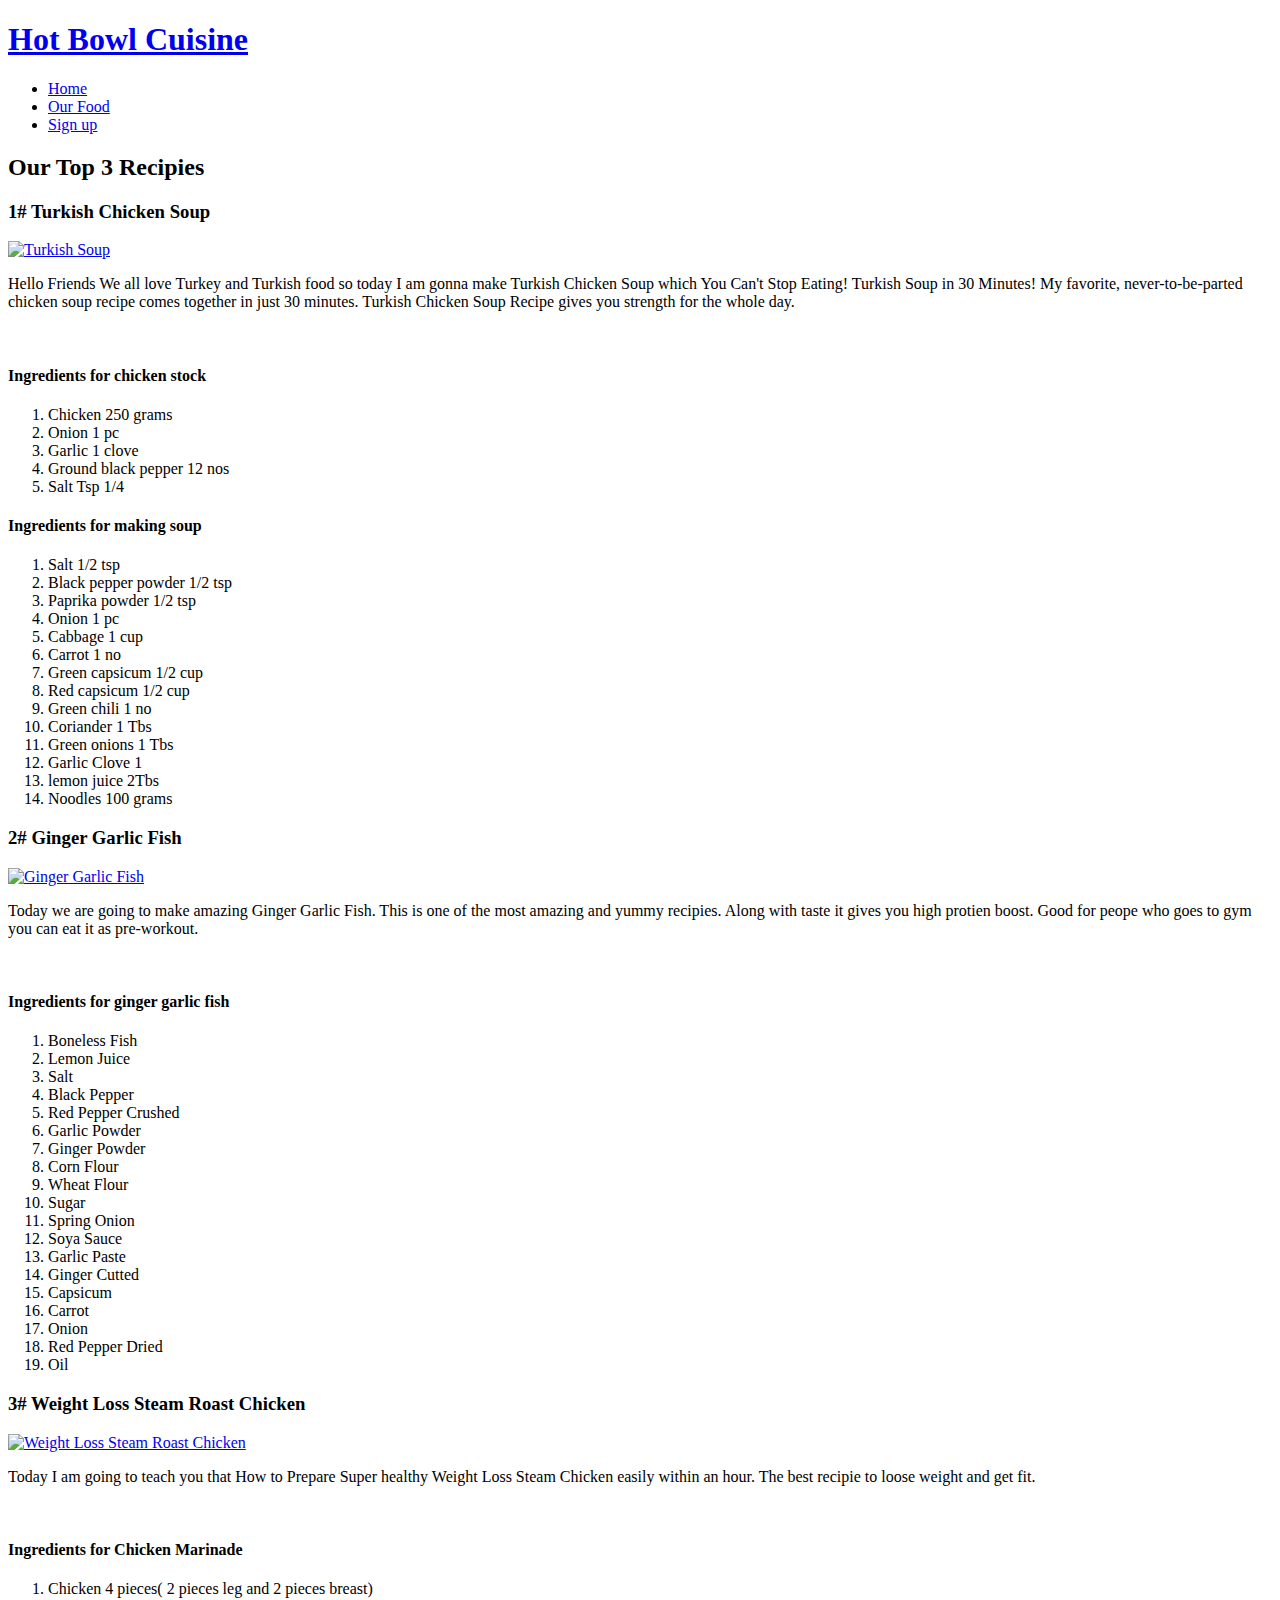
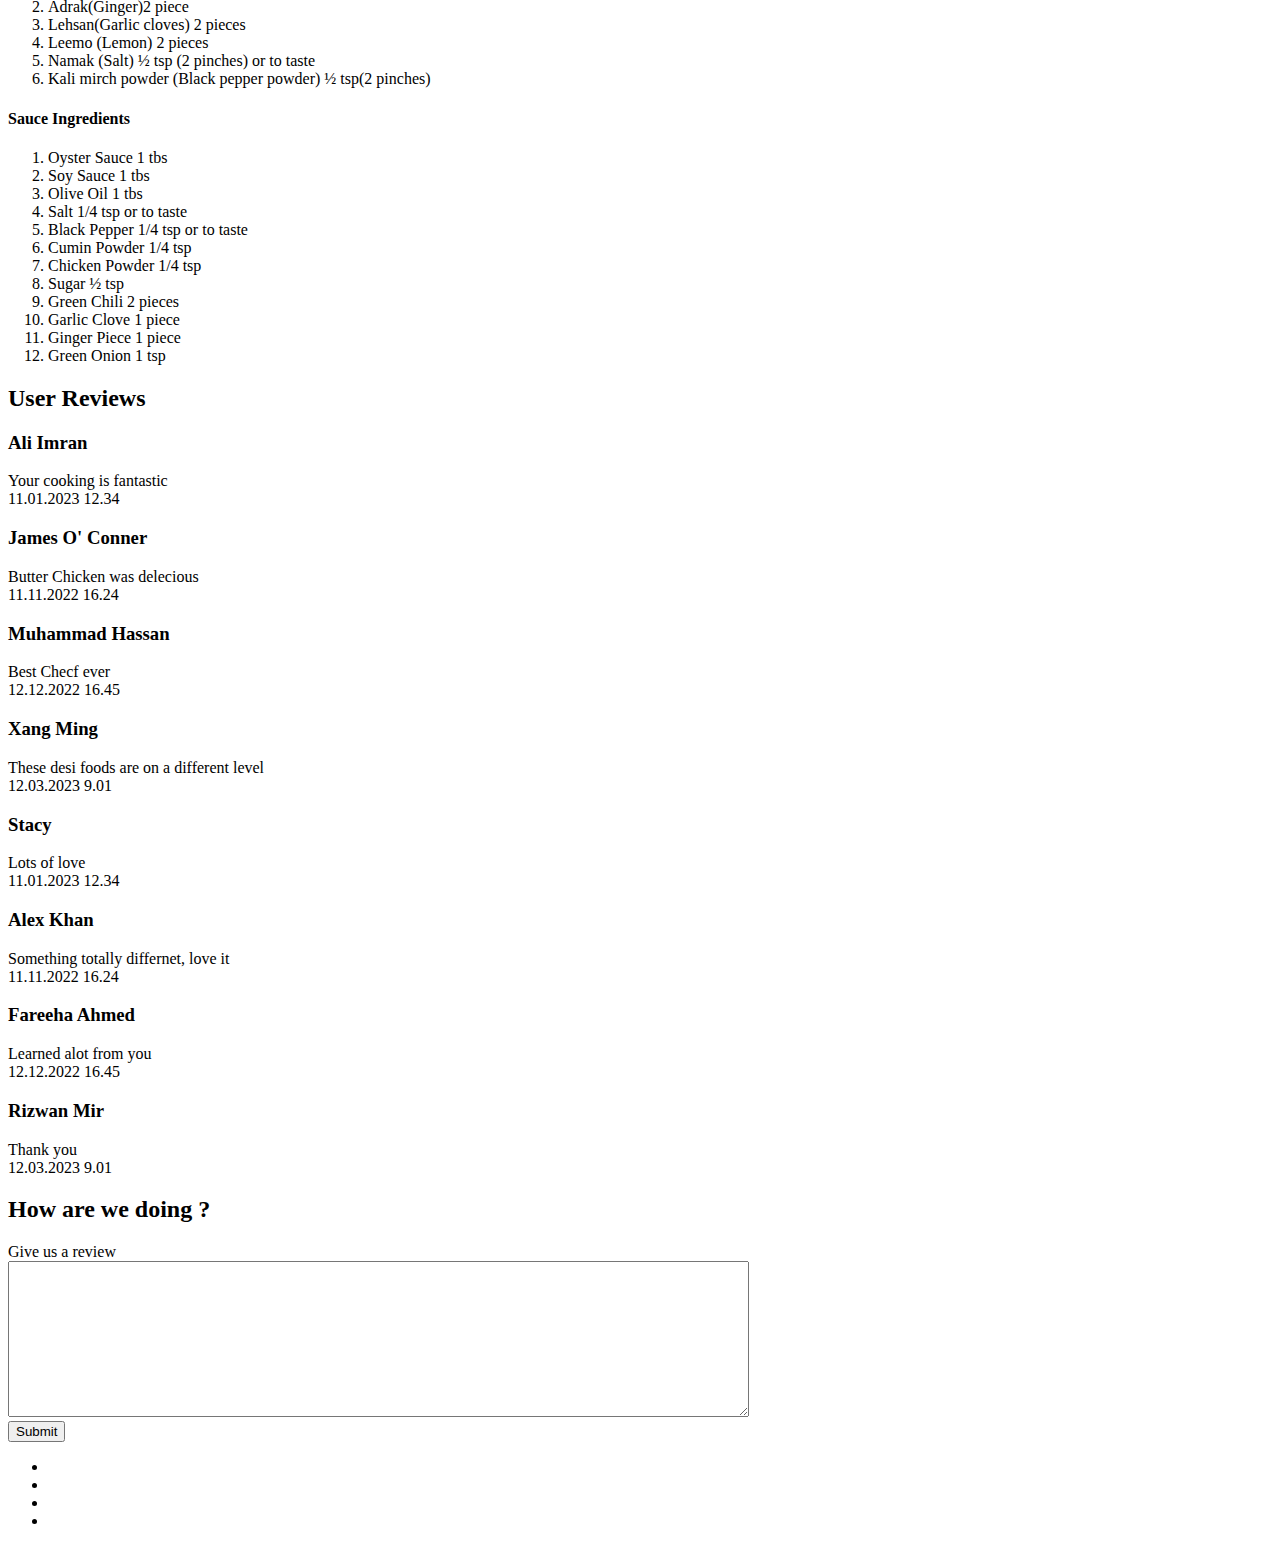
==== our-food.html @ 8549f836 "Maint:Fix issues mentioned by html validator" ====
<!DOCTYPE html>
<html lang="en">
    <head>
        <meta charset="UTF-8">
        <meta http-equiv="X-UA-Compatible" content="IE=edge">
        <meta name="viewport" content="width=device-width, initial-scale=1.0">
        <link rel="stylesheet" href="../html-css-project/asset/css/style.css" type="text/css">
        <title>Our Food</title>
    </head>
    <body>
        <!-- 1. Top 3 recipies, 2.User Review 3.Text Area for own review -->
        <!-- Header -->
        <header>
            <div class="home">
                <a href="index.html"><h1>Hot Bowl Cuisine</h1></a>

                <nav class="nav">
                    <ul class="menu">
                        <li><a href="index.html">Home</a></li>
                        <!-- Change page name to our food -->
                        <li><a href="our-food.html">Our Food</a></li>
                        <li><a href="sign-up.html">Sign up</a></li>
                    </ul>
                </nav>
            </div>
        </header>

        <!-- Our top 3 recipes -->
        <section id="top3">
            <h2>Our Top 3 Recipies</h2>
            <div class="recipe">
                <h3>1# Turkish Chicken Soup</h3>
                <a href="https://www.youtube.com/watch?v=5-g1YJkEycA&t=3s" target="_blank">
                    <img src="../html-css-project/asset/images/TurkishSoup.jpg" alt="Turkish Soup">
                </a>
                <div class="details">
                    <p>
                        Hello Friends We all love Turkey and Turkish food so today I am gonna make Turkish Chicken Soup which You Can't Stop Eating! Turkish Soup in 30 Minutes! My favorite, never-to-be-parted chicken soup recipe comes
                        together in just 30 minutes. Turkish Chicken Soup Recipe gives you strength for the whole day.
                    </p>
                    <br>
                    <!-- Fix as per discussion with mentor (change # 10, fix # 23): Remove details element as it was causing alot of space which wasen't looking good-->
                    <div class="col-seprate">
                        <h4>Ingredients for chicken stock</h4>
                        <ol>
                            <li>Chicken 250 grams</li>
                            <li>Onion 1 pc</li>
                            <li>Garlic 1 clove</li>
                            <li>Ground black pepper 12 nos</li>
                            <li>Salt Tsp 1/4</li>
                        </ol>
                        <h4>Ingredients for making soup</h4>
                        <ol>
                            <li>Salt 1/2 tsp</li>
                            <li>Black pepper powder 1/2 tsp</li>
                            <li>Paprika powder 1/2 tsp</li>
                            <li>Onion 1 pc</li>
                            <li>Cabbage 1 cup</li>
                            <li>Carrot 1 no</li>
                            <li>Green capsicum 1/2 cup</li>
                            <li>Red capsicum 1/2 cup</li>
                            <li>Green chili 1 no</li>
                            <li>Coriander 1 Tbs</li>
                            <li>Green onions 1 Tbs</li>
                            <li>Garlic Clove 1</li>
                            <li>lemon juice 2Tbs</li>
                            <li>Noodles 100 grams</li>
                        </ol>
                    </div>
                </div>
            </div>
            <div class="recipe">
                <h3>2# Ginger Garlic Fish</h3>
                <a href="https://www.youtube.com/watch?v=BKi_7ivYxiU" target="_blank">
                    <img src="../html-css-project/asset/images/ginger-gralic-fish.jpg" alt="Ginger Garlic Fish">
                </a>
                <div class="details">
                    <p>
                        Today we are going to make amazing Ginger Garlic Fish. This is one of the most amazing and yummy recipies. Along with taste it gives you high protien boost. Good for peope who goes to gym you can eat it as
                        pre-workout.
                    </p>
                    <br>
                    <!-- Fix as per discussion with mentor (change # 10, fix # 23): Remove details element as it was causing alot of space which wasen't looking good-->
                    <div class="col-seprate">
                        <h4>Ingredients for ginger garlic fish</h4>
                        <ol>
                            <li>Boneless Fish</li>
                            <li>Lemon Juice</li>
                            <li>Salt</li>
                            <li>Black Pepper</li>
                            <li>Red Pepper Crushed</li>
                            <li>Garlic Powder</li>
                            <li>Ginger Powder</li>
                            <li>Corn Flour</li>
                            <li>Wheat Flour</li>
                            <li>Sugar</li>
                            <li>Spring Onion</li>
                            <li>Soya Sauce</li>
                            <li>Garlic Paste</li>
                            <li>Ginger Cutted</li>
                            <li>Capsicum</li>
                            <li>Carrot</li>
                            <li>Onion</li>
                            <li>Red Pepper Dried</li>
                            <li>Oil</li>
                        </ol>
                    </div>
                </div>
            </div>
            <div class="recipe">
                <h3>3# Weight Loss Steam Roast Chicken</h3>
                <a href="https://www.youtube.com/watch?v=1mT3B-IOTt8&t=231s" target="_blank">
                    <img src="../html-css-project/asset/images/weight-loss-steam-roast.jpg" alt="Weight Loss Steam Roast Chicken">
                </a>
                <div class="details">
                    <p>Today I am going to teach you that How to Prepare Super healthy Weight Loss Steam Chicken easily within an hour. The best recipie to loose weight and get fit.</p>
                    <br>
                    <!-- Fix as per discussion with mentor (change # 10, fix # 23): Remove details element as it was causing alot of space which wasen't looking good-->
                    <div class="col-seprate">
                        <h4>Ingredients for Chicken Marinade</h4>
                        <ol>
                            <li>Chicken 4 pieces( 2 pieces leg and 2 pieces breast)</li>
                            <li>Adrak(Ginger)2 piece</li>
                            <li>Lehsan(Garlic cloves) 2 pieces</li>
                            <li>Leemo (Lemon) 2 pieces</li>
                            <li>Namak (Salt) ½ tsp (2 pinches) or to taste</li>
                            <li>Kali mirch powder (Black pepper powder) ½ tsp(2 pinches)</li>
                        </ol>
                        <h4>Sauce Ingredients</h4>
                        <ol>
                            <li>Oyster Sauce 1 tbs</li>
                            <li>Soy Sauce 1 tbs</li>
                            <li>Olive Oil 1 tbs</li>
                            <li>Salt 1/4 tsp or to taste</li>
                            <li>Black Pepper 1/4 tsp or to taste</li>
                            <li>Cumin Powder 1/4 tsp</li>
                            <li>Chicken Powder 1/4 tsp</li>
                            <li>Sugar ½ tsp</li>
                            <li>Green Chili 2 pieces</li>
                            <li>Garlic Clove 1 piece</li>
                            <li>Ginger Piece 1 piece</li>
                            <li>Green Onion 1 tsp</li>
                        </ol>
                    </div>
                </div>
            </div>
        </section>

        <!-- User Response -->
        <div id="main-panel">
            <!-- Fix as per discussion with mentor (change # 9, fix # 22): aside is not required here -->
            <h2>User Reviews</h2>
            <article class="user-comment">
                <h3>Ali Imran</h3>
                <div>Your cooking is fantastic</div>
                <footer>11.01.2023 12.34</footer>
            </article>
            <article class="user-comment">
                <h3>James O' Conner</h3>
                <div>Butter Chicken was delecious</div>
                <footer>11.11.2022 16.24</footer>
            </article>
            <article class="user-comment">
                <h3>Muhammad Hassan</h3>
                <div>Best Checf ever</div>
                <footer>12.12.2022 16.45</footer>
            </article>
            <article class="user-comment">
                <h3>Xang Ming</h3>
                <div>These desi foods are on a different level</div>
                <footer>12.03.2023 9.01</footer>
            </article>
            <article class="user-comment">
                <h3>Stacy</h3>
                <div>Lots of love</div>
                <footer>11.01.2023 12.34</footer>
            </article>
            <article class="user-comment">
                <h3>Alex Khan</h3>
                <div>Something totally differnet, love it</div>
                <footer>11.11.2022 16.24</footer>
            </article>
            <article class="user-comment">
                <h3>Fareeha Ahmed</h3>
                <div>Learned alot from you</div>
                <footer>12.12.2022 16.45</footer>
            </article>
            <article class="user-comment">
                <h3>Rizwan Mir</h3>
                <div>Thank you</div>
                <footer>12.03.2023 9.01</footer>
            </article>
        </div>

        <!-- User review form -->
        <section>
            <h2 id="review-head">How are we doing ?</h2>
            <form action="https://formdump.codeinstitute.net/" method="post">
                <label class="review-inner" for="review">Give us a review</label><br>
                <textarea id="review" rows="10" cols="90" name="review"></textarea><br>
                <input id="submit-review" type="submit" value="Submit">
            </form>
        </section>

        <script src="https://kit.fontawesome.com/829eda7611.js" crossorigin="anonymous"></script>
        <!-- Footer Social Media Links -->
        <footer>
            <div>
                <ul class="social">
                    <li>
                        <a href="https://www.youtube.com/@hotbowlcuisine/videos" target="_blank" aria-label="Go to Hot Bowl Cuisine youtube cahannel(Opens in new tab)"><i class="fab fa-youtube"></i></a>
                    </li>
                    <li>
                        <a href="https://www.facebook.com/hot.bowl.cuisine?ref=page_internal" target="_blank" aria-label="Go to Hot Bowl Cuisine facebook page(Opens in new tab)"><i class="fab fa-facebook-f"></i></a>
                    </li>
                    <li>
                        <a href="https://www.instagram.com/hotbowlcuisine/" target="_blank" aria-label="Go to Hot Bowl Cuisine instagram account(Opens in new tab)"><i class="fab fa-instagram"></i></a>
                    </li>
                    <li>
                        <a href="https://www.twitter.com" target="_blank" aria-label="Go to twitter website(Opens in new tab)"><i class="fab fa-twitter-square"></i></a>
                    </li>
                </ul>
            </div>
        </footer>
    </body>
</html>
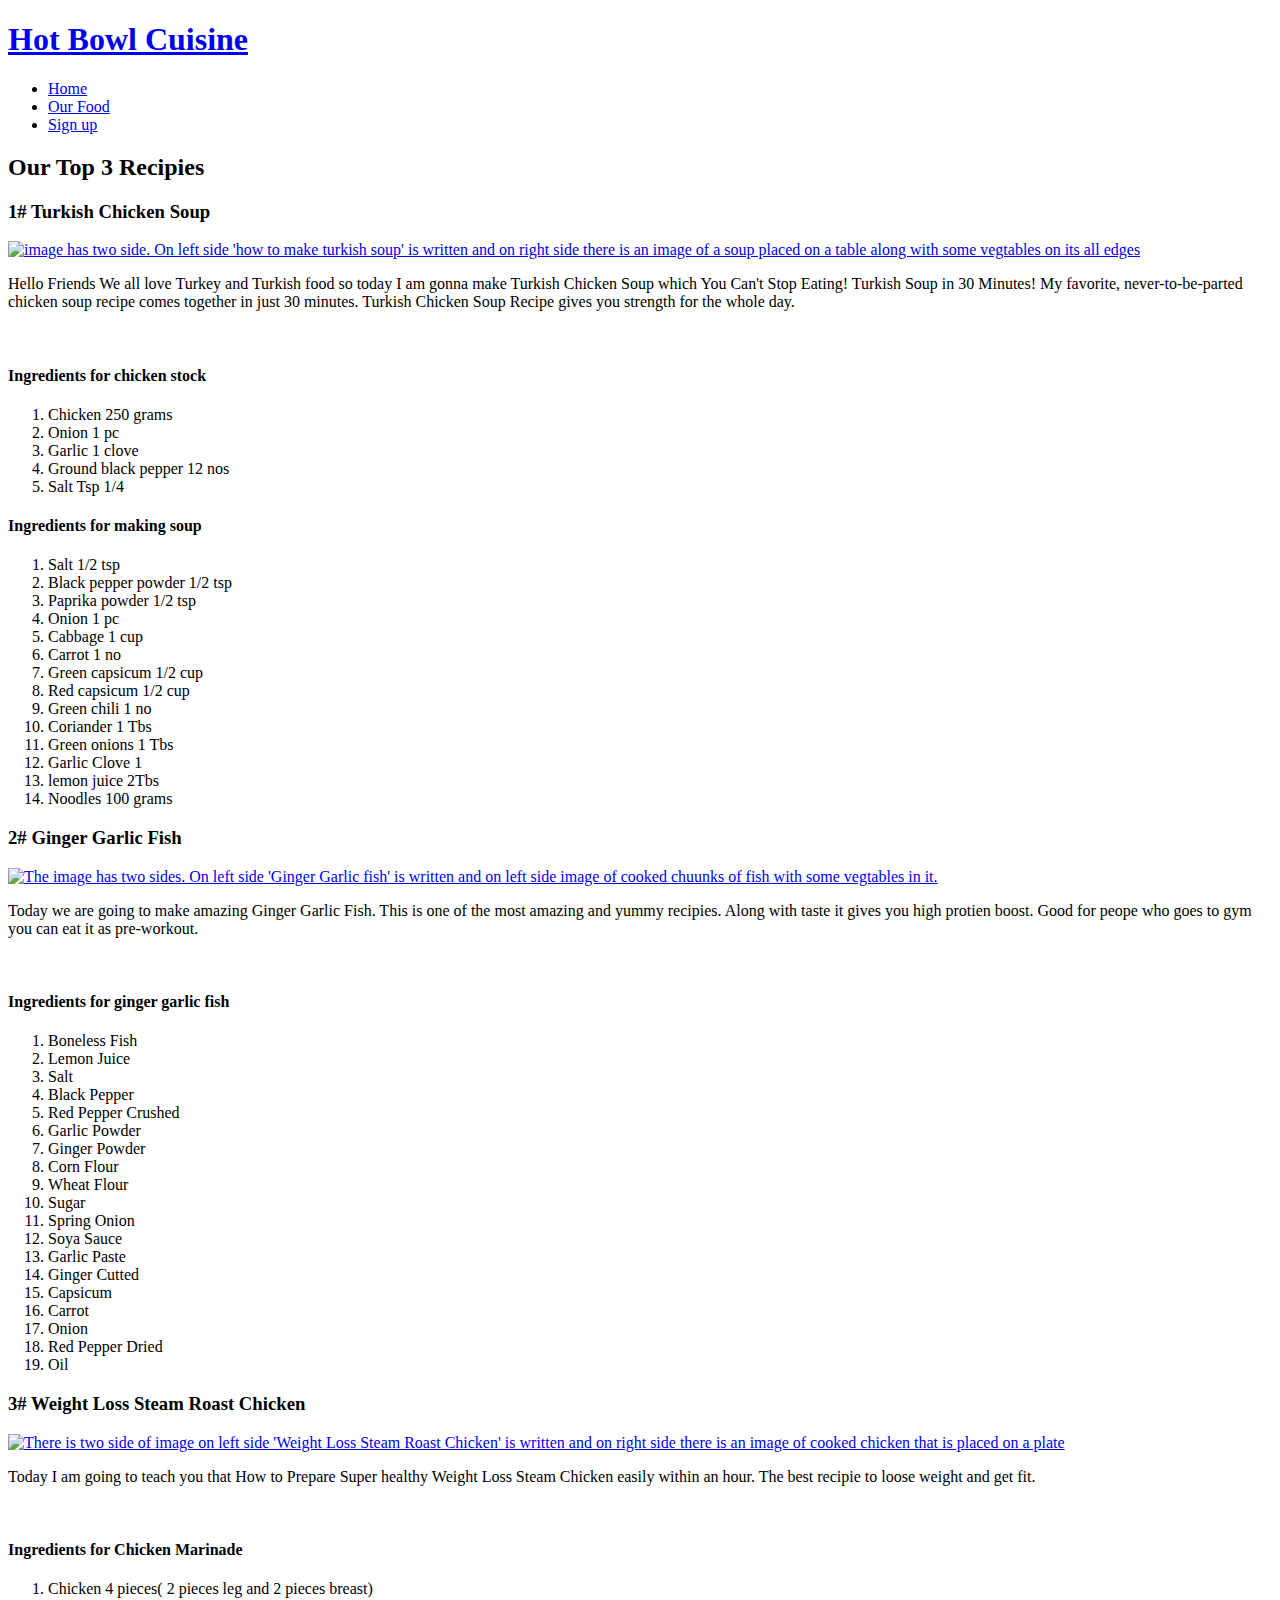
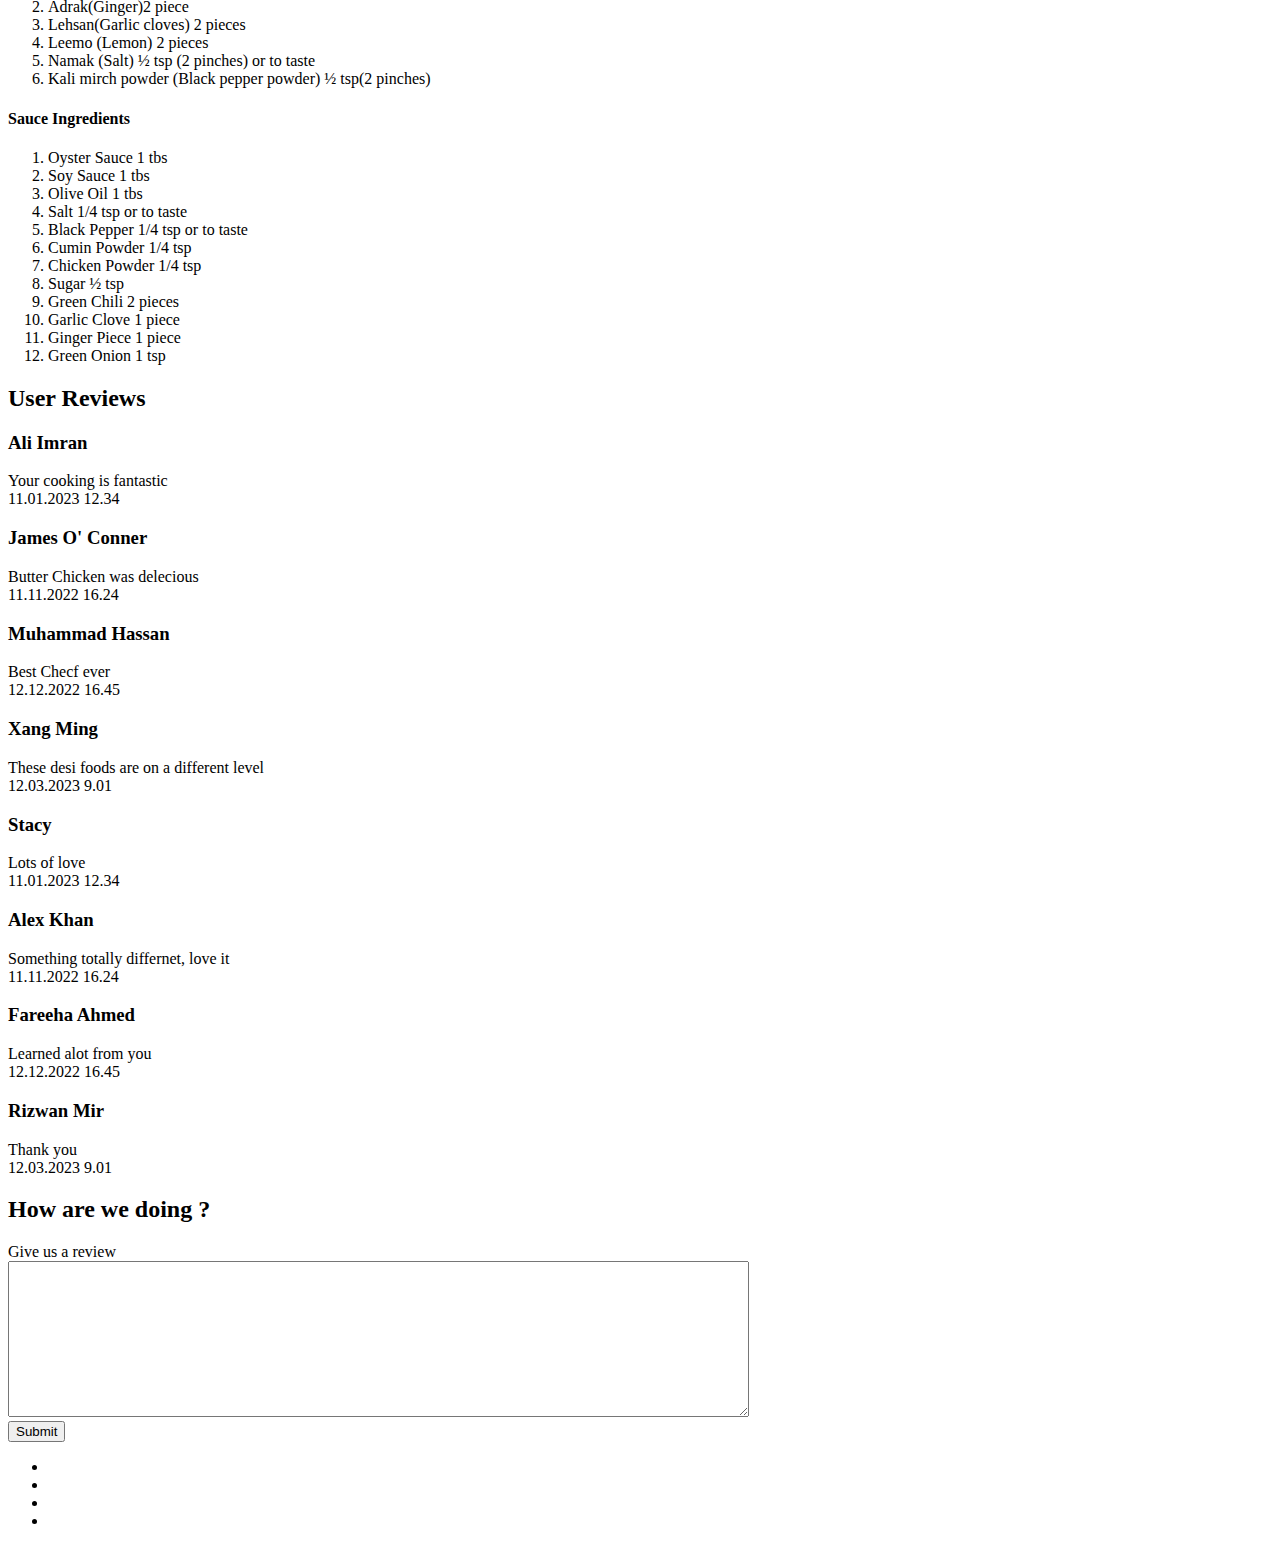
==== commit 50a521be: "Feat:Add required aria labels on our food and sign up pages" ====
--- a/our-food.html
+++ b/our-food.html
@@ -4,22 +4,24 @@
         <meta charset="UTF-8">
         <meta http-equiv="X-UA-Compatible" content="IE=edge">
         <meta name="viewport" content="width=device-width, initial-scale=1.0">
+        <title>Our Food</title>
+        <meta name="description" content="Cooking website for food lovers">
+        <meta name="keywords" content="cooking, desi food, turkish food, pakistani food, indian food, fruit, vegtables, meat, fish, india, pakistan, turkey, germany">
         <link rel="stylesheet" href="../html-css-project/asset/css/style.css" type="text/css">
-        <title>Our Food</title>
     </head>
     <body>
         <!-- 1. Top 3 recipies, 2.User Review 3.Text Area for own review -->
         <!-- Header -->
         <header>
             <div class="home">
-                <a href="index.html"><h1>Hot Bowl Cuisine</h1></a>
+                <a href="index.html" aria-label="Go to home page to see our featuring video, about us, our visiting hours, address and contact"><h1>Hot Bowl Cuisine</h1></a>
 
                 <nav class="nav">
                     <ul class="menu">
-                        <li><a href="index.html">Home</a></li>
+                        <li><a href="index.html" aria-label="Go to home page to see our featuring video, about us, our visiting hours, address and contact">Home</a></li>
                         <!-- Change page name to our food -->
-                        <li><a href="our-food.html">Our Food</a></li>
-                        <li><a href="sign-up.html">Sign up</a></li>
+                        <li><a href="our-food.html" aria-label="Go to our food page to see top three recipies, user comments and give us a review section">Our Food</a></li>
+                        <li><a href="sign-up.html" aria-label="Go to sign up page to sign up">Sign up</a></li>
                     </ul>
                 </nav>
             </div>
@@ -31,7 +33,7 @@
             <div class="recipe">
                 <h3>1# Turkish Chicken Soup</h3>
                 <a href="https://www.youtube.com/watch?v=5-g1YJkEycA&t=3s" target="_blank">
-                    <img src="../html-css-project/asset/images/TurkishSoup.jpg" alt="Turkish Soup">
+                    <img src="../html-css-project/asset/images/TurkishSoup.jpg" alt="image has two side. On left side 'how to make turkish soup' is written and on right side there is an image of a soup placed on a table along with some vegtables on its all edges">
                 </a>
                 <div class="details">
                     <p>
@@ -72,7 +74,7 @@
             <div class="recipe">
                 <h3>2# Ginger Garlic Fish</h3>
                 <a href="https://www.youtube.com/watch?v=BKi_7ivYxiU" target="_blank">
-                    <img src="../html-css-project/asset/images/ginger-gralic-fish.jpg" alt="Ginger Garlic Fish">
+                    <img src="../html-css-project/asset/images/ginger-gralic-fish.jpg" alt="The image has two sides. On left side 'Ginger Garlic fish' is written and on left side image of cooked chuunks of fish with some vegtables in it.">
                 </a>
                 <div class="details">
                     <p>
@@ -110,8 +112,7 @@
             <div class="recipe">
                 <h3>3# Weight Loss Steam Roast Chicken</h3>
                 <a href="https://www.youtube.com/watch?v=1mT3B-IOTt8&t=231s" target="_blank">
-                    <img src="../html-css-project/asset/images/weight-loss-steam-roast.jpg" alt="Weight Loss Steam Roast Chicken">
-                </a>
+                    <img src="../html-css-project/asset/images/weight-loss-steam-roast.jpg" alt="There is two side of image on left side 'Weight Loss Steam Roast Chicken' is written and on right side there is an image of cooked chicken that is placed on a plate">                </a>
                 <div class="details">
                     <p>Today I am going to teach you that How to Prepare Super healthy Weight Loss Steam Chicken easily within an hour. The best recipie to loose weight and get fit.</p>
                     <br>
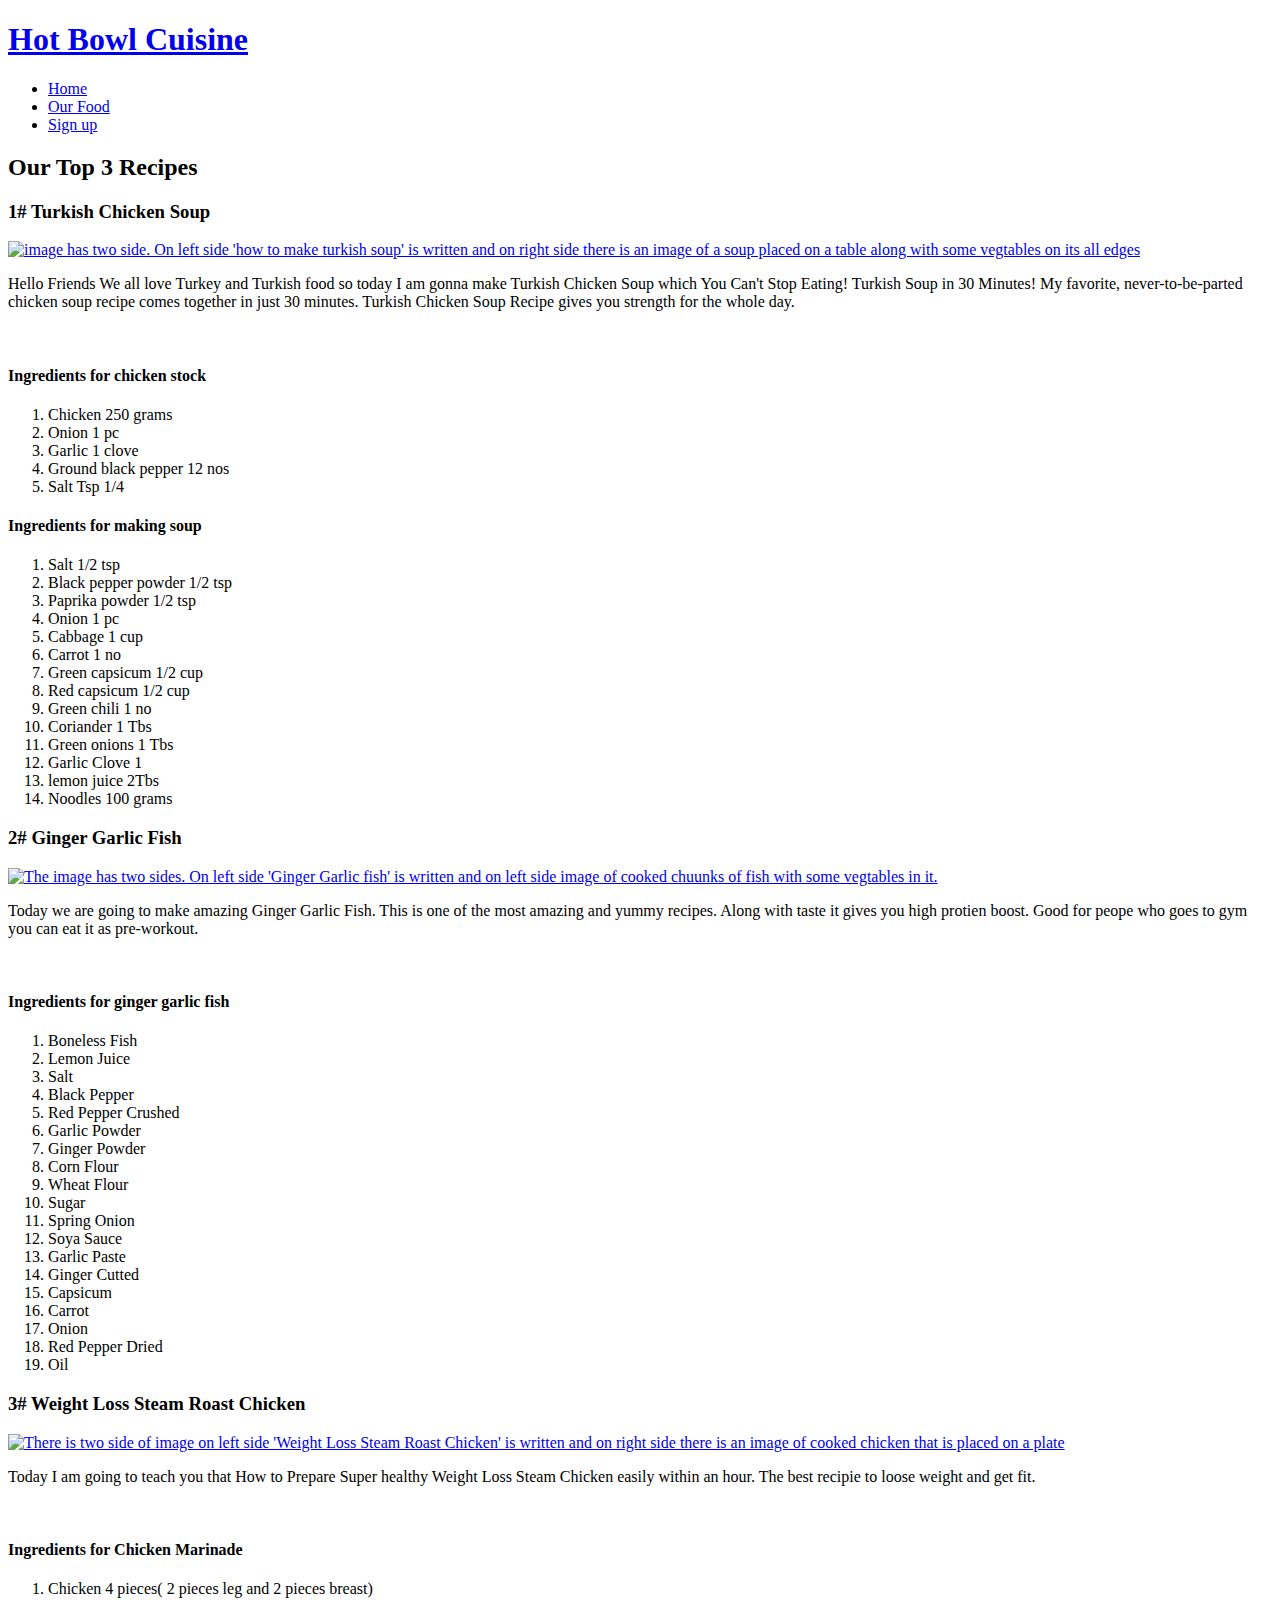
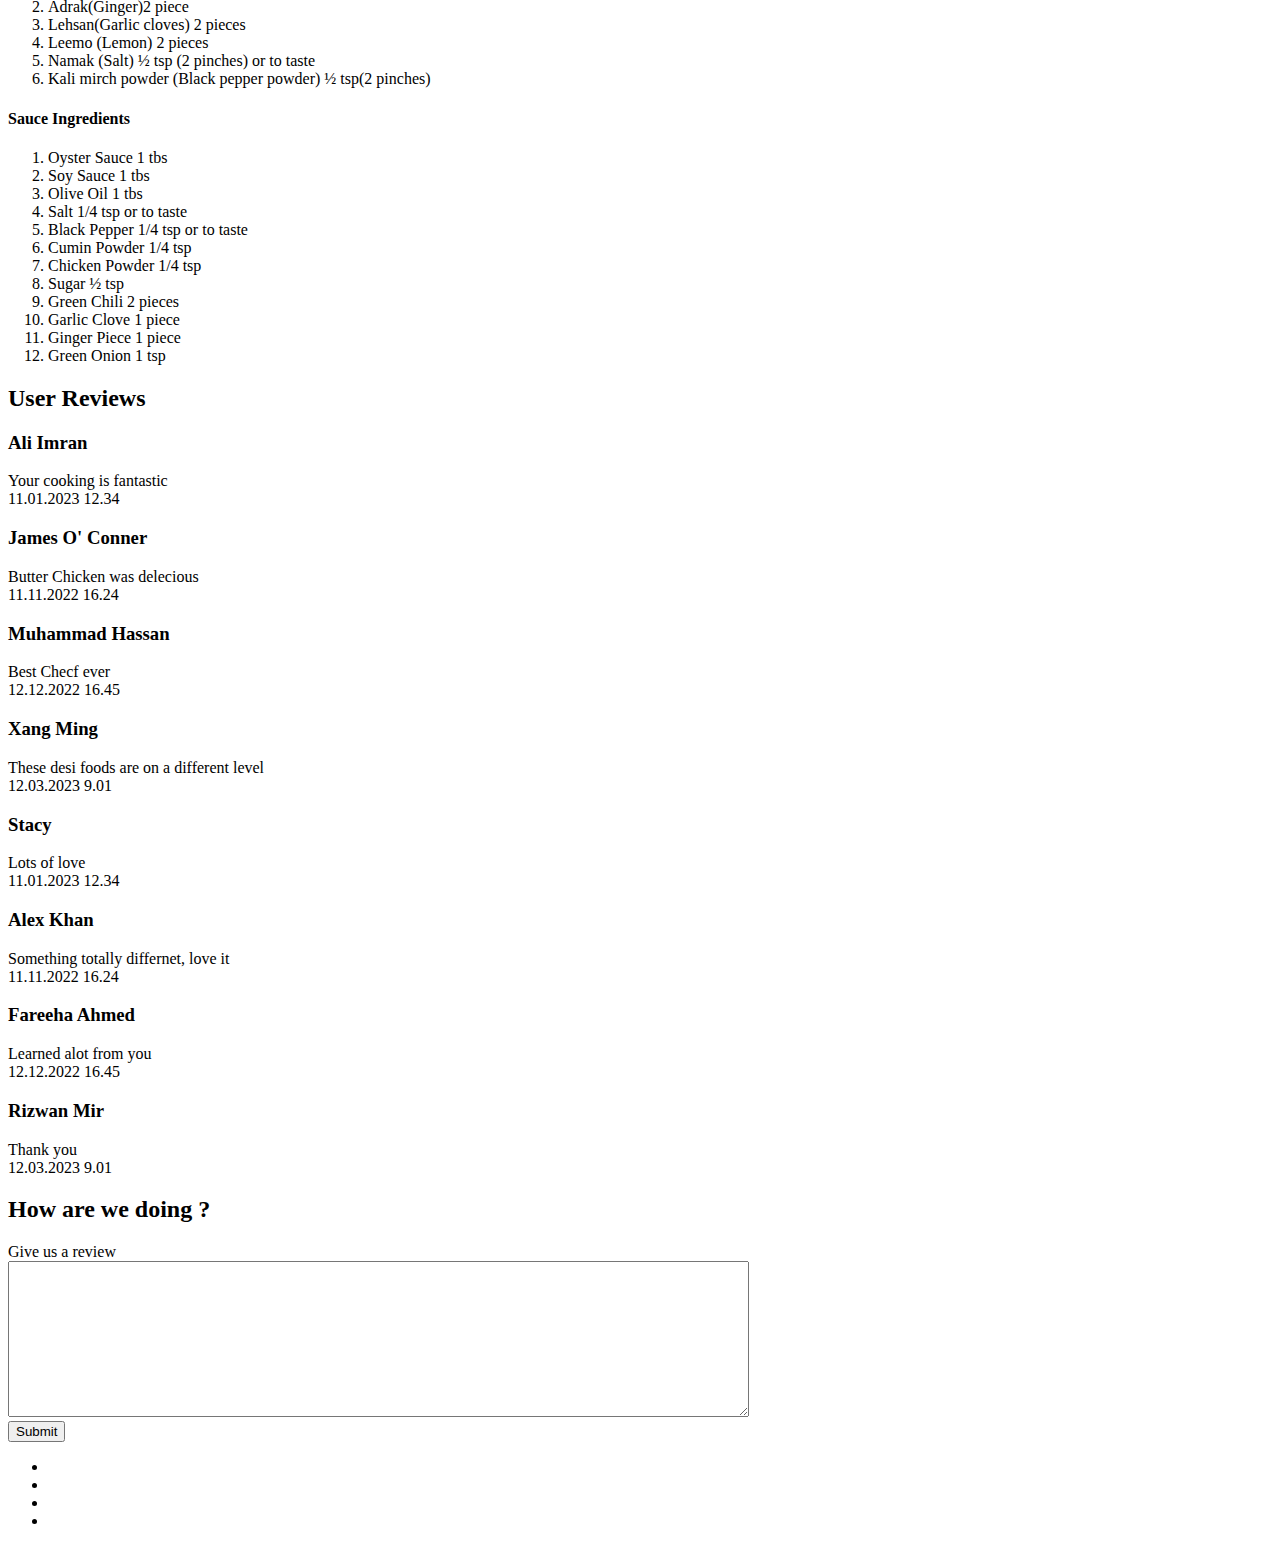
==== commit f6a14412: "Doc: Fix spelling mistakes in readme.md file and change recipies to recipes in html files" ====
--- a/our-food.html
+++ b/our-food.html
@@ -7,10 +7,10 @@
         <title>Our Food</title>
         <meta name="description" content="Cooking website for food lovers">
         <meta name="keywords" content="cooking, desi food, turkish food, pakistani food, indian food, fruit, vegtables, meat, fish, india, pakistan, turkey, germany">
-        <link rel="stylesheet" href="../html-css-project/asset/css/style.css" type="text/css">
+        <link rel="stylesheet" href="../html-css-project/assets/css/style.css" type="text/css">
     </head>
     <body>
-        <!-- 1. Top 3 recipies, 2.User Review 3.Text Area for own review -->
+        <!-- 1. Top 3 recipes, 2.User Review 3.Text Area for own review -->
         <!-- Header -->
         <header>
             <div class="home">
@@ -20,7 +20,7 @@
                     <ul class="menu">
                         <li><a href="index.html" aria-label="Go to home page to see our featuring video, about us, our visiting hours, address and contact">Home</a></li>
                         <!-- Change page name to our food -->
-                        <li><a href="our-food.html" aria-label="Go to our food page to see top three recipies, user comments and give us a review section">Our Food</a></li>
+                        <li><a href="our-food.html" aria-label="Go to our food page to see top three recipes, user comments and give us a review section">Our Food</a></li>
                         <li><a href="sign-up.html" aria-label="Go to sign up page to sign up">Sign up</a></li>
                     </ul>
                 </nav>
@@ -29,11 +29,11 @@
 
         <!-- Our top 3 recipes -->
         <section id="top3">
-            <h2>Our Top 3 Recipies</h2>
+            <h2>Our Top 3 Recipes</h2>
             <div class="recipe">
                 <h3>1# Turkish Chicken Soup</h3>
                 <a href="https://www.youtube.com/watch?v=5-g1YJkEycA&t=3s" target="_blank">
-                    <img src="../html-css-project/asset/images/TurkishSoup.jpg" alt="image has two side. On left side 'how to make turkish soup' is written and on right side there is an image of a soup placed on a table along with some vegtables on its all edges">
+                    <img src="../html-css-project/assets/images/TurkishSoup.jpg" alt="image has two side. On left side 'how to make turkish soup' is written and on right side there is an image of a soup placed on a table along with some vegtables on its all edges">
                 </a>
                 <div class="details">
                     <p>
@@ -74,11 +74,11 @@
             <div class="recipe">
                 <h3>2# Ginger Garlic Fish</h3>
                 <a href="https://www.youtube.com/watch?v=BKi_7ivYxiU" target="_blank">
-                    <img src="../html-css-project/asset/images/ginger-gralic-fish.jpg" alt="The image has two sides. On left side 'Ginger Garlic fish' is written and on left side image of cooked chuunks of fish with some vegtables in it.">
+                    <img src="../html-css-project/assets/images/ginger-gralic-fish.jpg" alt="The image has two sides. On left side 'Ginger Garlic fish' is written and on left side image of cooked chuunks of fish with some vegtables in it.">
                 </a>
                 <div class="details">
                     <p>
-                        Today we are going to make amazing Ginger Garlic Fish. This is one of the most amazing and yummy recipies. Along with taste it gives you high protien boost. Good for peope who goes to gym you can eat it as
+                        Today we are going to make amazing Ginger Garlic Fish. This is one of the most amazing and yummy recipes. Along with taste it gives you high protien boost. Good for peope who goes to gym you can eat it as
                         pre-workout.
                     </p>
                     <br>
@@ -112,7 +112,7 @@
             <div class="recipe">
                 <h3>3# Weight Loss Steam Roast Chicken</h3>
                 <a href="https://www.youtube.com/watch?v=1mT3B-IOTt8&t=231s" target="_blank">
-                    <img src="../html-css-project/asset/images/weight-loss-steam-roast.jpg" alt="There is two side of image on left side 'Weight Loss Steam Roast Chicken' is written and on right side there is an image of cooked chicken that is placed on a plate">                </a>
+                    <img src="../html-css-project/assets/images/weight-loss-steam-roast.jpg" alt="There is two side of image on left side 'Weight Loss Steam Roast Chicken' is written and on right side there is an image of cooked chicken that is placed on a plate">                </a>
                 <div class="details">
                     <p>Today I am going to teach you that How to Prepare Super healthy Weight Loss Steam Chicken easily within an hour. The best recipie to loose weight and get fit.</p>
                     <br>
@@ -198,7 +198,8 @@
             <h2 id="review-head">How are we doing ?</h2>
             <form action="https://formdump.codeinstitute.net/" method="post">
                 <label class="review-inner" for="review">Give us a review</label><br>
-                <textarea id="review" rows="10" cols="90" name="review"></textarea><br>
+                <!-- Fix text area so that the form is submit with a value, add required -->
+                <textarea id="review" rows="10" cols="90" name="review" required></textarea><br>
                 <input id="submit-review" type="submit" value="Submit">
             </form>
         </section>
